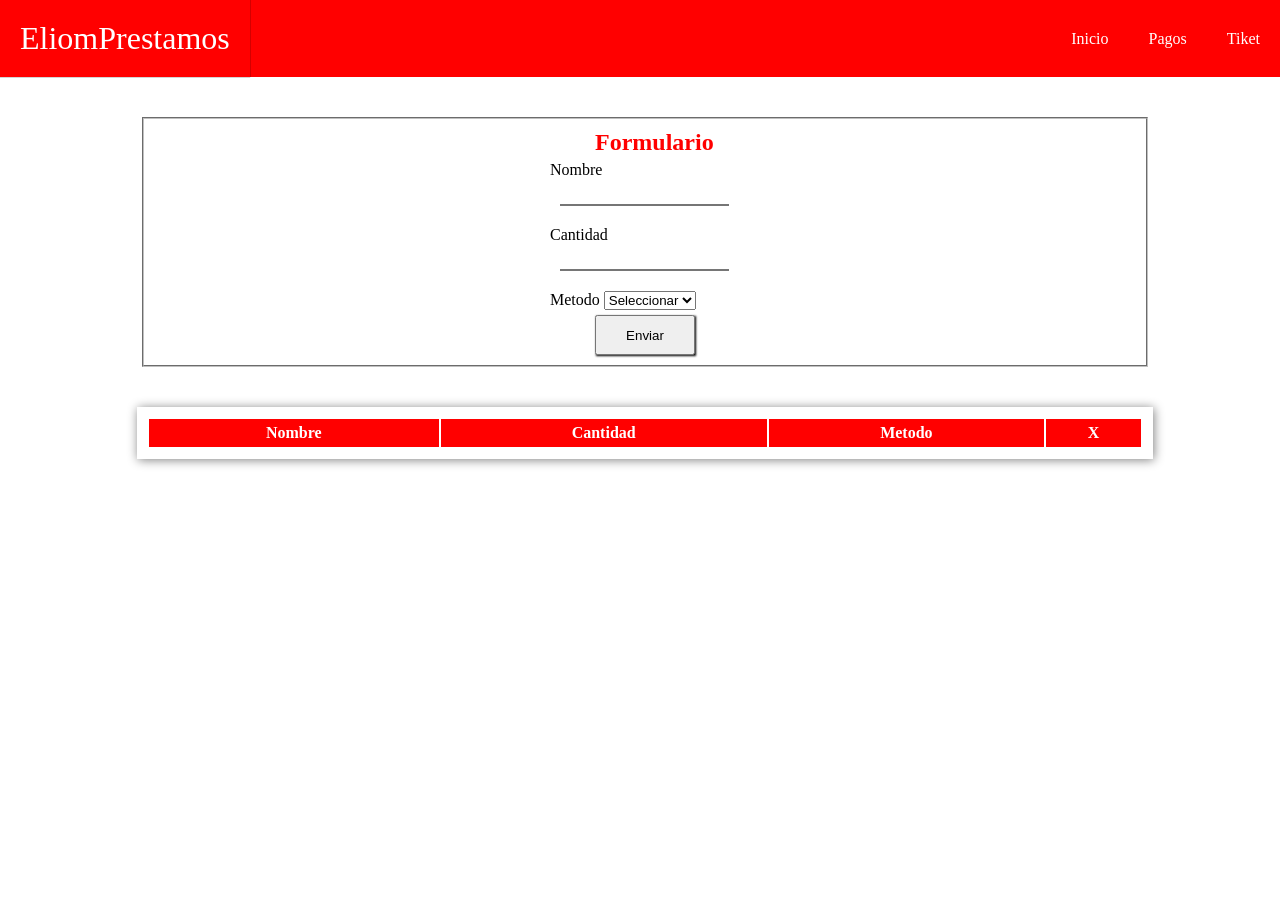
==== index.html @ 3be0e8ef "Subiendo cambios" ====
<!DOCTYPE html>
<html lang="en">

<head>
    <meta charset="UTF-8">
    <meta http-equiv="X-UA-Compatible" content="IE=edge">
    <meta name="viewport" content="width=device-width, initial-scale=1.0">
    <title>main</title>
    <link rel="stylesheet" href="./css/main.css">
    <link rel="stylesheet" href="./css/mainIndex.css">
</head>

<body>
    <div class="container-center">

        <header class="header">
            <div class="header-title"><a>EliomPrestamos</a></div>

            <div class="menu">
                <div class="menu-title">Menu</div>

                <ul class="menu-content">
                    <li class="menu-item"><a href="./index.html">Inicio</a></li>
                    <li class="menu-item"><a href="./admin/pagos.html">Pagos</a></li>
                    <li class="menu-item"><a href="./admin/tiket.html">Tiket</a></li>
                </ul>

            </div>
        </header>

        <main class="main">
            <div class="main-content">
                <div class="main-item">

                    <fieldset class="form">
                        <h3 class="form-title">Formulario</h3>

                        <div class="form-content">
                            <div class="form-item">
                                <label for="nombre">Nombre</label>
                                <input class="input" type="text" id="nombre">
                            </div>
                            <div class="form-item">
                                <label for="cantidad">Cantidad</label>
                                <input class="input" type="text" id="cantidad">
                            </div>
                            <div class="form-item">
                                <label for="metodo">Metodo
                                    <select class="select" id="metodo">
                                        <option class="select-item" selected>Seleccionar</option>
                                        <option class="select-item" value="diario 24">Diario 24</option>
                                        <option class="select-item" value="diario 30">Diario 30</option>
                                        <option class="select-item" value="semanal">Semanal</option>
                                    </select>
                                </label>
                            </div>

                            <div class="btn-content">
                                <button id="fnSend" class="btn-item">Enviar</button>
                            </div>

                        </div>
                    </fieldset>

                    <table class="table">
                        <thead>
                            <tr>
                                <th class="table-title">Nombre</th>
                                <th class="table-title">Cantidad</th>
                                <th class="table-title">Metodo</th>
                                <th class="table-title">X</th>
                            </tr>
                        </thead>
                        <tbody id="tablaDeudor">
                            <tr class="table-content">
                                <td class="table-item">xsss</td>
                                <td class="table-item">xddd</td>
                                <td class="table-item">xfff</td>
                                <td class="table-item">xggg</td>
                            </tr>
                        </tbody>
                    </table>
                </div>
            </div>
        </main>


    </div>
</body>

<script src="./js/main.js"></script>
<script src="./js/mainIndex.js"></script>

</html>
---- css/main.css ----
:root {
    --theme: red;
}

* {
    padding: 0;
    margin: 0;
    list-style: none;
    text-decoration: none;
}

.input {
    display: block;
    border-top: none;
    border-right: none;
    border-left: none;
    outline: none;
    margin: 10px;

    &:focus {
        border-bottom: 2px solid var(--theme);
    }
}

.label {
    font-weight: 700;
}

.btn-content {
    display: flex;
    justify-content: center;

    .btn-item {
        transition: all .1s;
        box-shadow: 1px 1px 2px black;
        padding: 10px;
        min-width: 100px;
        height: 40px;

        &:active {
            background: white;
            box-shadow: 1px 1px 5px black;
        }

    }
}

.d-none {
    display: none;
}

.container {
    display: grid;
    grid-template-columns: repeat(4, 1fr);
    gap: 20px;
}

.container-center {
    display: grid;
    grid-template-columns: 10px 1fr 10px;

    justify-content: center;
}

.header {
    background: var(--theme);
    grid-column: 1/5;
    display: flex;
    justify-content: space-between;
    align-items: center;
    cursor: pointer;

    .header-title {
        color: white;
        padding: 20px;
        font-size: 32px;
        box-shadow: 0px 0px 1px black;

        &:hover {
            background: white;
            color: var(--theme);
        }
    }

    .header-content {
        display: flex;

    }

    .header-item {
        color: white;
        padding: 20px;

        &:hover {
            background: black;
        }
    }
}

.aside {
    background: var(--theme);
    grid-column: 1/2;
    border: solid 1px var(--theme);
    padding: 20px;
    margin: 10px;
    color: white;
    text-align: center;

    .aside-title {
        font-size: 2em;
        margin-bottom: 10px;
        border-bottom: solid 2px white;
    }

    .aside-content {
        background: var(--theme);
        padding: 2px;
    }

    .aside-item {
        border: solid 1px white;
        cursor: pointer;
        padding: 10px;

        &:hover {
            background: black;
        }

        a {
            color: white;
        }
    }
}

.main {
    grid-column: 2/5;
    margin: 0 10%;

    .main-title {
        color: var(--theme);
        margin: 1em 0;
        text-align: center;
    }

    .main-content {}

    .main-item {
        margin: 40px 0;

        &>h3 {
            margin: 1em;
            color: var(--theme);
        }
    }
}

.footer {
    background: var(--theme);
    grid-column: 1/5;
    text-align: center;
    padding: 10px;
    color: white;
    margin-top: 2em;

    .footer-title {}

    .footer-content {}

    .footer-item {}
}

.dropdown {
    display: inline-block;
    position: relative;
    background: var(--theme);
    text-align: center;
    color: white;
    margin: 5px;
    min-width: 140px;
    box-shadow: 1px 1px 5px black;

    &:hover .dropdown-content {
        position: absolute;
        display: block;
        width: 100%;
        z-index: 2;
    }

    .dropdown-title {
        padding: 10px;
    }

    .dropdown-content {
        display: none;
        background: white;
        box-shadow: 1px 1px 5px black;
    }

    .dropdown-item {
        background: var(--theme);
        margin: 2px;
        padding: 10px;
        cursor: pointer;

        &:hover {
            background: black;
        }

        a {
            color: white;
        }
    }
}

.acordeon {
    background: var(--theme);
    box-shadow: 1px 1px 5px black;
    padding: 2px;
    margin: 20px 5px;
    min-width: 200px;

    .acordeon-title {
        padding: 10px 20px;
        font-size: 20px;
        color: white;

        &::after {
            content: "Mostrar";
            text-decoration: underline;
            color: white;
            font-size: 12px;
            margin-right: 7%;

            position: absolute;
            right: 70px;
        }
    }

    .acordeon-content {}

    .acordeon-item {
        background: beige;
        border: 2px solid var(--theme);
        padding: 20px 40px;
    }


}

.table {
    width: 100%;
    text-align: center;
    padding: 10px;
    box-shadow: 1px 1px 10px gray;
    margin: 20px 0;

    .table-title {
        background: var(--theme);
        color: white;
        padding: 5px;
    }

    .table-content {}

    .table-item {
        color: black;
        font-weight: 500;
        padding: 5px;
        background: cornsilk;
        border-bottom: solid 4px var(--theme);
    }
}

.form {
    padding: 10px;
    margin: 40px 5px;
    background: var(--tema);
    color: black;

    .form-title {
        color: var(--theme);
        padding: var(--p10);
        font-size: 1.5em;
        width: 100px;
        margin: auto;
    }

    .form-content {
        width: 200px;
        margin: auto;
    }

    .form-item {
        padding: 5px;
    }
}

.menu {
    text-align: center;

    .menu-title {
        display: none;
        padding: 10px;
    }

    .menu-content {
        display: flex;
    }

    .menu-item {
        a {
            color: white;
            padding: 20px;

            &:hover {
                background: black;
            }

        }
    }
}

/* Estilos para móviles */
@media only screen and (max-width: 767px) {
    .main {
        margin: 0;
        padding: 0;
    }

    .container {
        display: inline;
    }

    .aside {
        padding: 10px;
        position: relative;
        box-shadow: 1px 1px 5px black;
        width: 140px;
        background: white;

        &:hover .aside-content {
            display: block;
            position: absolute;
            background: white;
            box-shadow: 1px 1px 5px black;
            top: 0px;
            left: 0;
            margin: 0;
            padding: 0;
        }

        .aside-title {
            font-size: 1em;
            margin: 0;
            border: none;
            color: var(--theme);
        }

        .aside-content {
            width: 100%;
            display: none;
            background: white;

        }

        .aside-item {
            background: var(--theme);
            box-shadow: 1px 1px 5px black;

        }
    }

    .menu {
        display: inline-block;
        position: fixed;
        min-width: 100px;
        background: white;
        box-shadow: 5px 10px 15px var(--theme);
        z-index: 3;
        right: 10px;

        &:hover {
            box-shadow: none;
        }

        &:hover .menu-content {
            position: absolute;
            display: block;
            width: 100%;
            top: 38px;

        }

        .menu-title {
            display: block;
            box-shadow: 1px 1px 5px black;
            color: var(--theme);
        }

        .menu-content {
            display: none;
            background: cornsilk;
            box-shadow: 1px 1px 5px black;
        }

        .menu-item {

            a {
                display: block;
                color: var(--theme);
                padding: 15px;

                &:hover {
                    background: black;
                    color: white;
                }
            }
        }
    }
}
---- css/mainIndex.css ----
.btn {
    border-radius: 5px;
    padding: 5px 10px;
}

.red {
    background: red;
    color: white;
}
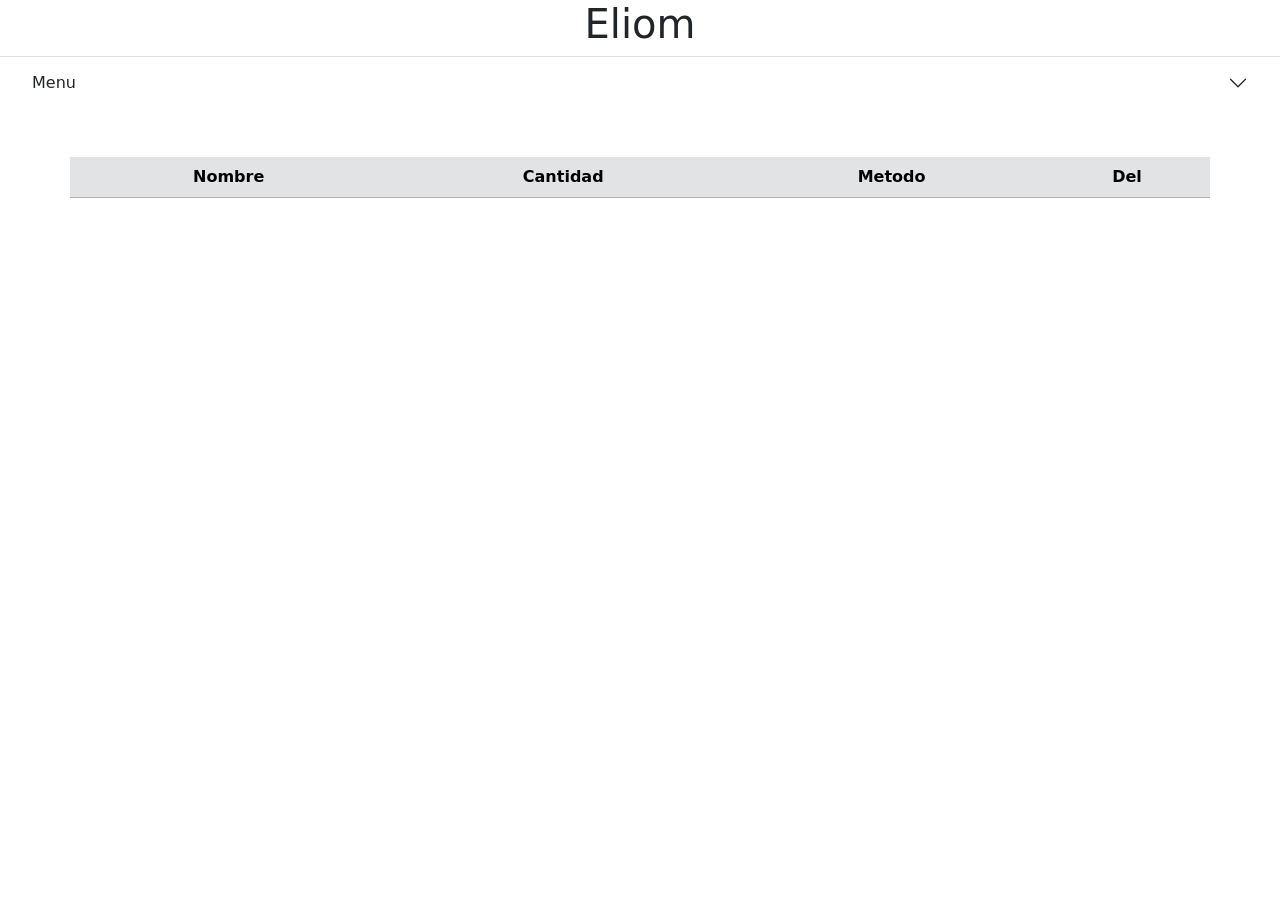
==== commit 58456144: "first commit" ====
--- a/index.html
+++ b/index.html
@@ -6,89 +6,147 @@
     <meta http-equiv="X-UA-Compatible" content="IE=edge">
     <meta name="viewport" content="width=device-width, initial-scale=1.0">
     <title>main</title>
-    <link rel="stylesheet" href="./css/main.css">
-    <link rel="stylesheet" href="./css/mainIndex.css">
+
+    <link href="https://cdn.jsdelivr.net/npm/bootstrap@5.3.2/dist/css/bootstrap.min.css" rel="stylesheet"
+        integrity="sha384-T3c6CoIi6uLrA9TneNEoa7RxnatzjcDSCmG1MXxSR1GAsXEV/Dwwykc2MPK8M2HN" crossorigin="anonymous">
+    <script src="https://cdn.jsdelivr.net/npm/bootstrap@5.3.2/dist/js/bootstrap.bundle.min.js"
+        integrity="sha384-C6RzsynM9kWDrMNeT87bh95OGNyZPhcTNXj1NW7RuBCsyN/o0jlpcV8Qyq46cDfL"
+        crossorigin="anonymous"></script>
+    <link rel="stylesheet" href="main.css">
 </head>
 
 <body>
-    <div class="container-center">
+    <a href="/" class="d-flex justify-content-center link-dark text-decoration-none border-bottom ">
+        <h1>Eliom</h1>
+    </a>
+    <div class="container-fluid">
+        <div class="accordion accordion-flush" id="accordionFlushExample">
+            <div class="accordion-item">
+                <h2 class="accordion-header" id="flush-headingOne">
+                    <button class="accordion-button collapsed" type="button" data-bs-toggle="collapse"
+                        data-bs-target="#flush-collapseOne" aria-expanded="false" aria-controls="flush-collapseOne">
+                        Menu
+                    </button>
+                </h2>
+                <div id="flush-collapseOne" class="accordion-collapse collapse" aria-labelledby="flush-headingOne"
+                    data-bs-parent="#accordionFlushExample">
+                    <div class="accordion-body">
+                        <div class="flex-shrink-0 p-3 bg-white d-flex row justify-content-center ">
+                            <ul class="list-unstyled ps-0 text-center">
+                                <li class="mb-1">
+                                    <a href="./index.html" class="btn btn-toggle align-items-center rounded collapsed">
+                                        Home
+                                    </a>
+                                </li>
+                                <li class="mb-1">
+                                    <a href="./admin/pagos.html"
+                                        class="btn btn-toggle align-items-center rounded collapsed">
+                                        Pagos
+                                    </a>
+                                </li>
+                                <li class="mb-1">
+                                    <a href="./admin/registro.html"
+                                        class="btn btn-toggle align-items-center rounded collapsed">
+                                        Registro
+                                    </a>
+                                </li>
+                                <li class="mb-1">
+                                    <a class="btn btn-toggle align-items-center rounded collapsed">
+                                        Tiket
+                                    </a>
+                                </li>
+                                <li class="border-top my-3 "></li>
+                                <li class="mb-1">
+                                    <button class="btn btn-toggle align-items-center rounded collapsed"
+                                        data-bs-toggle="collapse" data-bs-target="#account-collapse"
+                                        aria-expanded="false">
+                                        Hello Eliom, How Are You ?
+                                    </button>
+                                    <div class="collapse" id="account-collapse">
+                                        <ul class="btn-toggle-nav list-unstyled fw-normal pb-1 small">
+                                        </ul>
+                                    </div>
+                                </li>
+                            </ul>
+                            <!-- Modal -->
+                            <div class="container text-center">
+                                <button type="button" class="btn btn-primary" data-bs-toggle="modal"
+                                    data-bs-target="#exampleModal">
+                                    Nuevo Deudor
+                                </button>
 
-        <header class="header">
-            <div class="header-title"><a>EliomPrestamos</a></div>
+                                <div class="modal fade" id="exampleModal" tabindex="-1"
+                                    aria-labelledby="exampleModalLabel" aria-hidden="true">
+                                    <div class="modal-dialog">
+                                        <div class="modal-content">
+                                            <div class="modal-header">
+                                                <h5 class="modal-title" id="exampleModalLabel">Datos Deudor</h5>
+                                                <button type="button" class="btn-close" data-bs-dismiss="modal"
+                                                    aria-label="Close"></button>
+                                            </div>
+                                            <div class="modal-body">
+                                                <div class="form-floating fs-5">
+                                                    <input class="form-control" placeholder="Leave a comment here"
+                                                        id="nombre"></input>
+                                                    <label for="nombre">Nombre</label>
+                                                </div>
+                                                <div class="form-floating fs-5">
+                                                    <input class="form-control" placeholder="Leave a comment here"
+                                                        id="cantidad"></input>
+                                                    <label for="cantidad">Cantidad</label>
+                                                </div>
+                                                <div class="form-floating fs-6">
+                                                    <select class="form-select w-50" id="metodo"
+                                                        aria-label="Floating label select example">
+                                                        <option selected>Seleciona el metodo</option>
+                                                        <option value="semanal 13">Semanal 13</option>
+                                                        <option value="diario 24">Diario 24</option>
+                                                        <option value="diario 30">Diario 30</option>
+                                                    </select>
+                                                    <label for="floatingSelect">Metodo</label>
+                                                </div>
 
-            <div class="menu">
-                <div class="menu-title">Menu</div>
-
-                <ul class="menu-content">
-                    <li class="menu-item"><a href="./index.html">Inicio</a></li>
-                    <li class="menu-item"><a href="./admin/pagos.html">Pagos</a></li>
-                    <li class="menu-item"><a href="./admin/tiket.html">Tiket</a></li>
-                </ul>
-
-            </div>
-        </header>
-
-        <main class="main">
-            <div class="main-content">
-                <div class="main-item">
-
-                    <fieldset class="form">
-                        <h3 class="form-title">Formulario</h3>
-
-                        <div class="form-content">
-                            <div class="form-item">
-                                <label for="nombre">Nombre</label>
-                                <input class="input" type="text" id="nombre">
+                                            </div>
+                                            <div class="modal-footer">
+                                                <button id="fnSend" type="button"
+                                                    class="btn btn-primary">Agregar</button>
+                                                <button type="button" class="btn btn-secondary"
+                                                    data-bs-dismiss="modal">Cerrar</button>
+                                            </div>
+                                        </div>
+                                    </div>
+                                </div>
                             </div>
-                            <div class="form-item">
-                                <label for="cantidad">Cantidad</label>
-                                <input class="input" type="text" id="cantidad">
-                            </div>
-                            <div class="form-item">
-                                <label for="metodo">Metodo
-                                    <select class="select" id="metodo">
-                                        <option class="select-item" selected>Seleccionar</option>
-                                        <option class="select-item" value="diario 24">Diario 24</option>
-                                        <option class="select-item" value="diario 30">Diario 30</option>
-                                        <option class="select-item" value="semanal">Semanal</option>
-                                    </select>
-                                </label>
-                            </div>
-
-                            <div class="btn-content">
-                                <button id="fnSend" class="btn-item">Enviar</button>
-                            </div>
-
                         </div>
-                    </fieldset>
-
-                    <table class="table">
-                        <thead>
-                            <tr>
-                                <th class="table-title">Nombre</th>
-                                <th class="table-title">Cantidad</th>
-                                <th class="table-title">Metodo</th>
-                                <th class="table-title">X</th>
-                            </tr>
-                        </thead>
-                        <tbody id="tablaDeudor">
-                            <tr class="table-content">
-                                <td class="table-item">xsss</td>
-                                <td class="table-item">xddd</td>
-                                <td class="table-item">xfff</td>
-                                <td class="table-item">xggg</td>
-                            </tr>
-                        </tbody>
-                    </table>
+                    </div>
                 </div>
             </div>
-        </main>
 
 
+
+        </div>
+
+        <table class="container table table-secondary my-5 text-center">
+            <thead>
+                <tr>
+                    <th scope="col">Nombre</th>
+                    <th scope="col">Cantidad</th>
+                    <th scope="col">Metodo</th>
+                    <th scope="col">Del</th>
+                </tr>
+            </thead>
+            <tbody id="tablaDeudor">
+                <tr>
+                    <td>Mark</td>
+                    <td>Otto</td>
+                    <td>@mdo</td>
+                </tr>
+            </tbody>
+        </table>
     </div>
 </body>
 
-<script src="./js/main.js"></script>
-<script src="./js/mainIndex.js"></script>
+
+<script src="main.js"></script>
 
 </html>
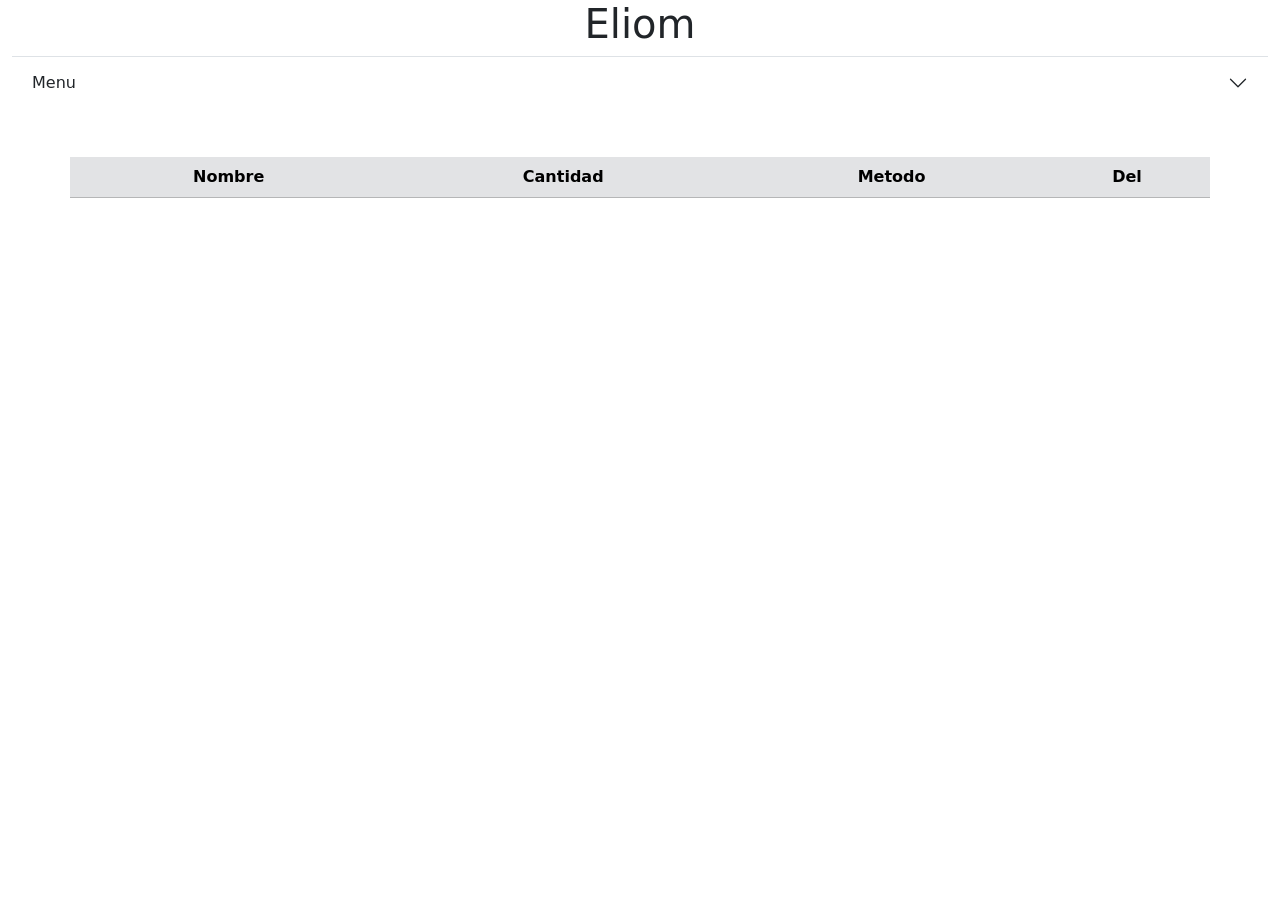
==== commit 2586eb2e: "cambiando algo" ====
--- a/index.html
+++ b/index.html
@@ -16,10 +16,11 @@
 </head>
 
 <body>
-    <a href="/" class="d-flex justify-content-center link-dark text-decoration-none border-bottom ">
-        <h1>Eliom</h1>
-    </a>
+    
     <div class="container-fluid">
+        <a href="./index.html" class="d-flex justify-content-center link-dark text-decoration-none border-bottom ">
+            <h1>Eliom</h1>
+        </a>
         <div class="accordion accordion-flush" id="accordionFlushExample">
             <div class="accordion-item">
                 <h2 class="accordion-header" id="flush-headingOne">
@@ -98,8 +99,8 @@
                                                 <div class="form-floating fs-6">
                                                     <select class="form-select w-50" id="metodo"
                                                         aria-label="Floating label select example">
-                                                        <option selected>Seleciona el metodo</option>
-                                                        <option value="semanal 13">Semanal 13</option>
+                                                        <option selected>Seleccionar</option>
+                                                        <option value="semanal">Semanal 13</option>
                                                         <option value="diario 24">Diario 24</option>
                                                         <option value="diario 30">Diario 30</option>
                                                     </select>
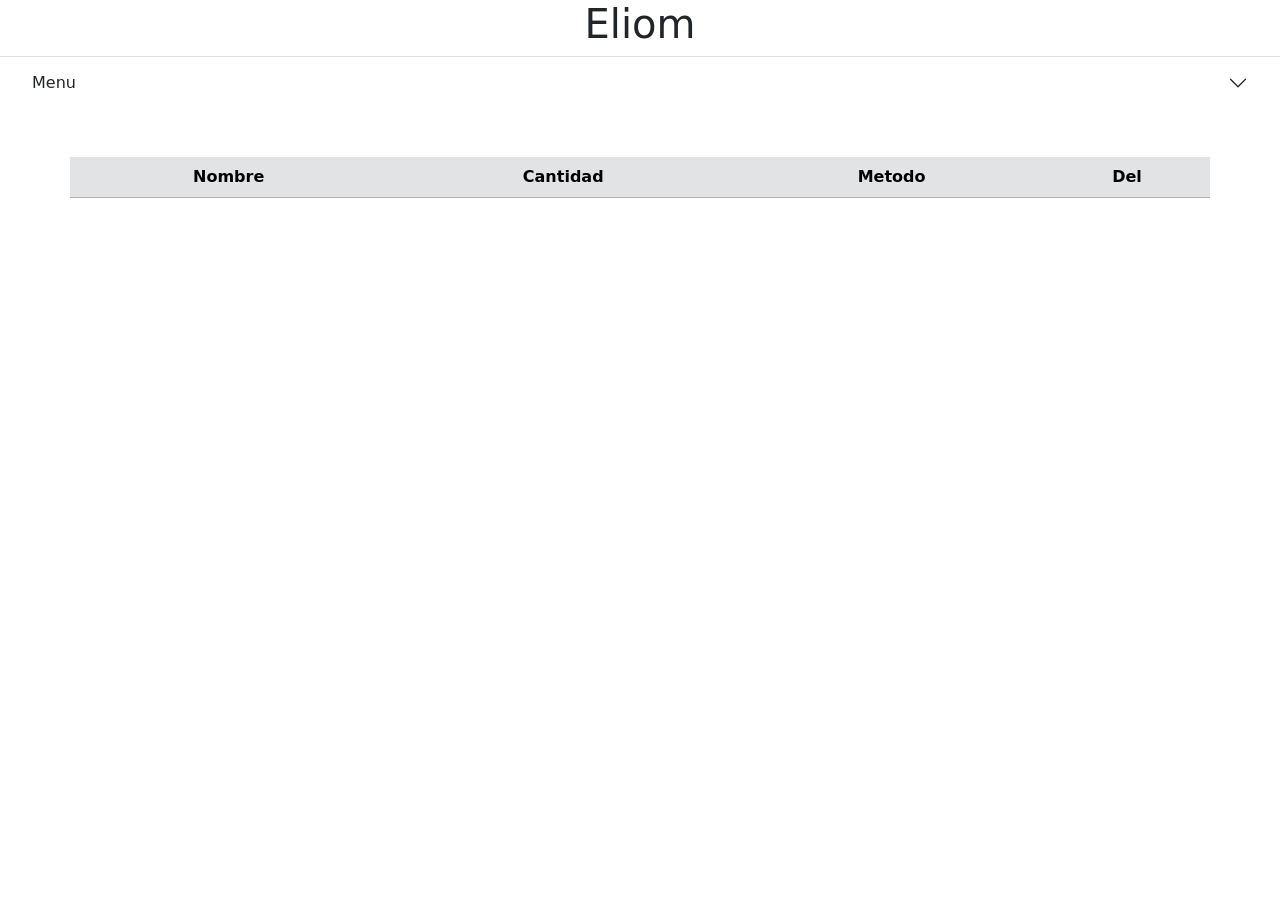
==== commit dc912b04: "cambiando algunas cosas" ====
--- a/index.html
+++ b/index.html
@@ -16,11 +16,10 @@
 </head>
 
 <body>
-    
+    <a href="./index.html" class="d-flex justify-content-center link-dark text-decoration-none border-bottom ">
+        <h1>Eliom</h1>
+    </a>
     <div class="container-fluid">
-        <a href="./index.html" class="d-flex justify-content-center link-dark text-decoration-none border-bottom ">
-            <h1>Eliom</h1>
-        </a>
         <div class="accordion accordion-flush" id="accordionFlushExample">
             <div class="accordion-item">
                 <h2 class="accordion-header" id="flush-headingOne">
@@ -52,7 +51,7 @@
                                     </a>
                                 </li>
                                 <li class="mb-1">
-                                    <a class="btn btn-toggle align-items-center rounded collapsed">
+                                    <a href="./admin/tiket.html" class="btn btn-toggle align-items-center rounded collapsed">
                                         Tiket
                                     </a>
                                 </li>
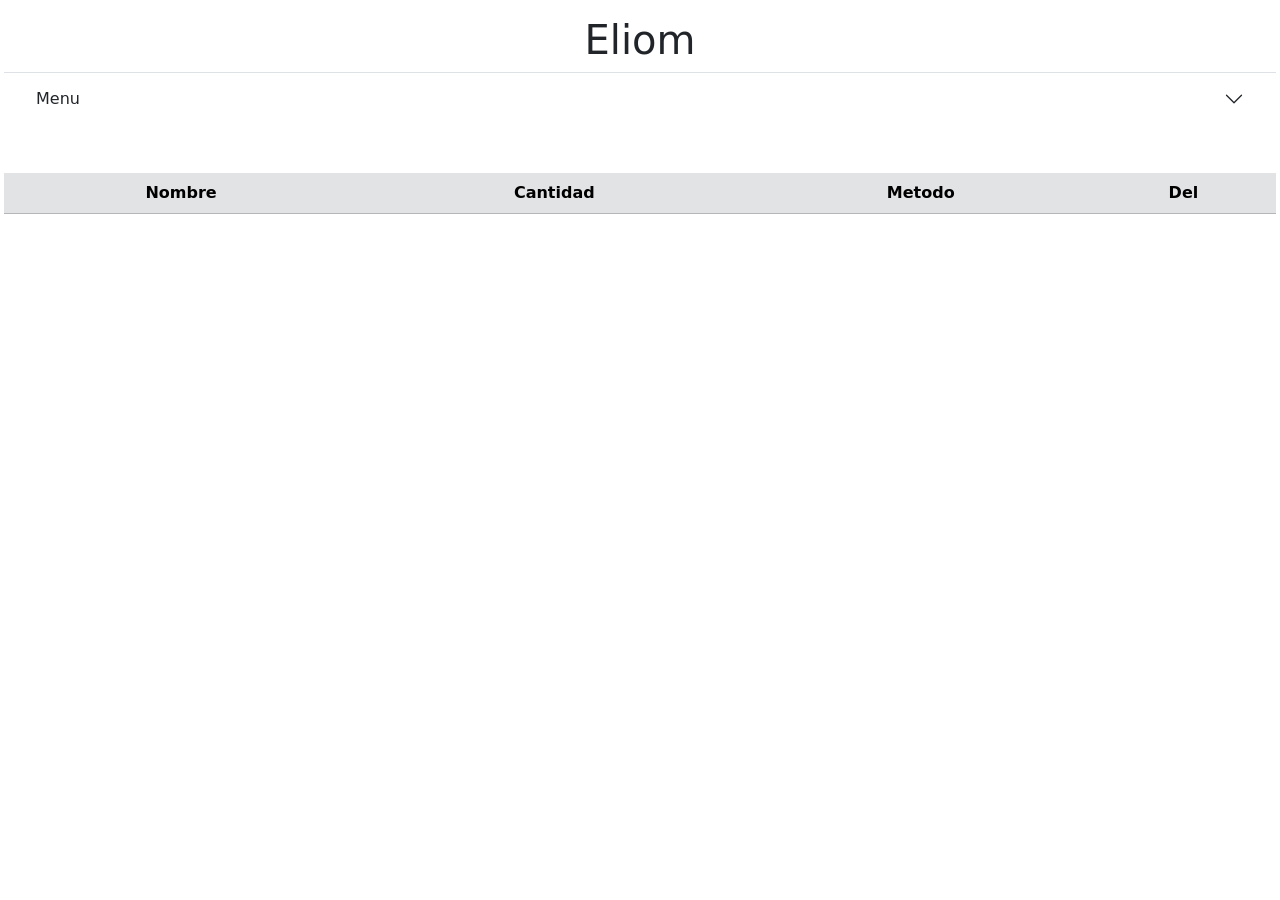
==== commit 93073126: "eliminando la pestana tiket" ====
--- a/index.html
+++ b/index.html
@@ -16,10 +16,11 @@
 </head>
 
 <body>
-    <a href="./index.html" class="d-flex justify-content-center link-dark text-decoration-none border-bottom ">
-        <h1>Eliom</h1>
-    </a>
-    <div class="container-fluid">
+   
+    <div class="flex-shrink-0 p-3 bg-white d-flex row justify-content-center ">
+        <a href="./index.html" class="d-flex justify-content-center link-dark text-decoration-none border-bottom ">
+            <h1>Eliom</h1>
+        </a>
         <div class="accordion accordion-flush" id="accordionFlushExample">
             <div class="accordion-item">
                 <h2 class="accordion-header" id="flush-headingOne">
@@ -48,11 +49,6 @@
                                     <a href="./admin/registro.html"
                                         class="btn btn-toggle align-items-center rounded collapsed">
                                         Registro
-                                    </a>
-                                </li>
-                                <li class="mb-1">
-                                    <a href="./admin/tiket.html" class="btn btn-toggle align-items-center rounded collapsed">
-                                        Tiket
                                     </a>
                                 </li>
                                 <li class="border-top my-3 "></li>
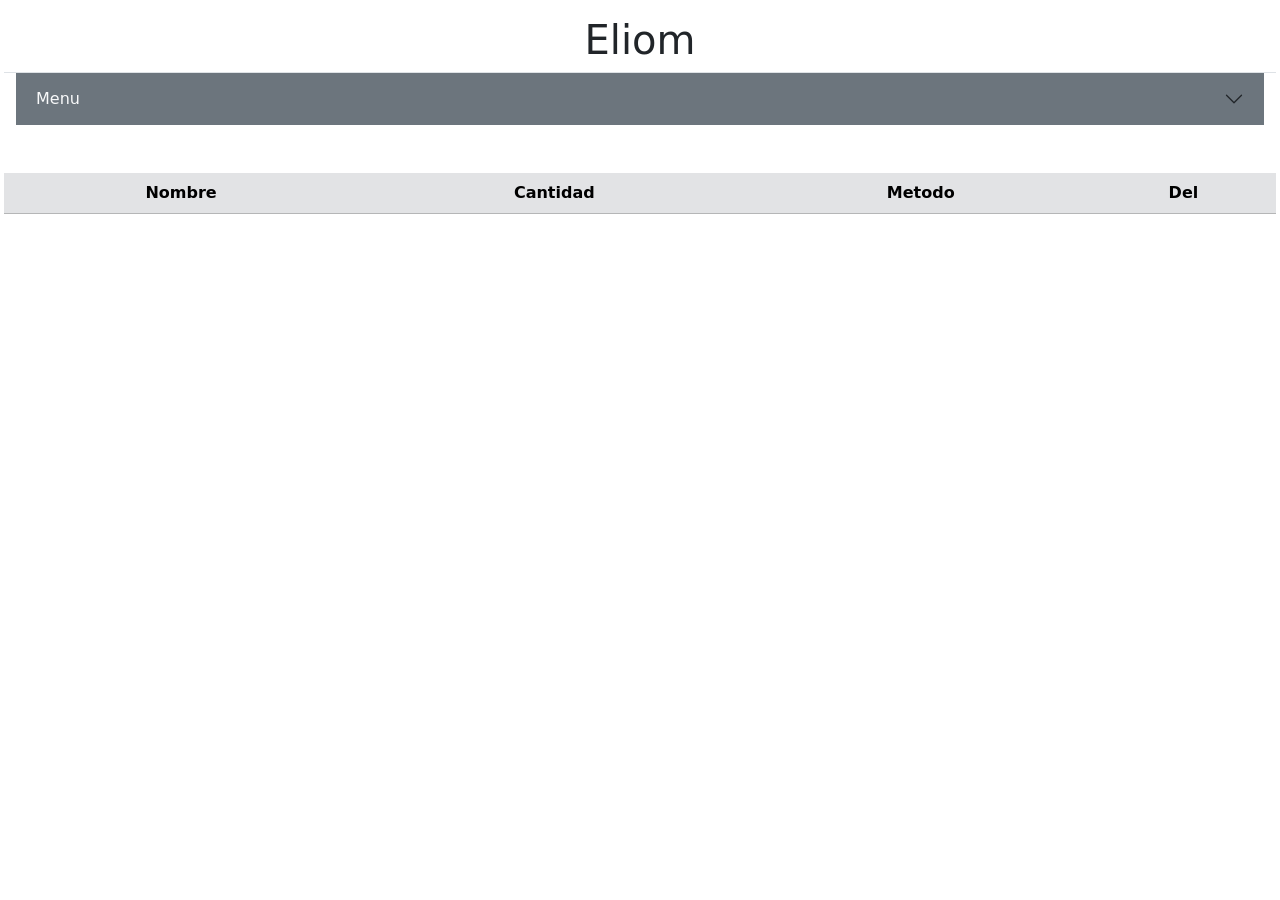
==== commit 2ae38841: "add seconddary to the buttom menu" ====
--- a/index.html
+++ b/index.html
@@ -17,14 +17,14 @@
 
 <body>
    
-    <div class="flex-shrink-0 p-3 bg-white d-flex row justify-content-center ">
+    <div class="flex-shrink-0 p-3 bg-white d-flex row justify-content-center">
         <a href="./index.html" class="d-flex justify-content-center link-dark text-decoration-none border-bottom ">
             <h1>Eliom</h1>
         </a>
         <div class="accordion accordion-flush" id="accordionFlushExample">
             <div class="accordion-item">
                 <h2 class="accordion-header" id="flush-headingOne">
-                    <button class="accordion-button collapsed" type="button" data-bs-toggle="collapse"
+                    <button class="accordion-button collapsed bg-secondary text-light" type="button" data-bs-toggle="collapse"
                         data-bs-target="#flush-collapseOne" aria-expanded="false" aria-controls="flush-collapseOne">
                         Menu
                     </button>
